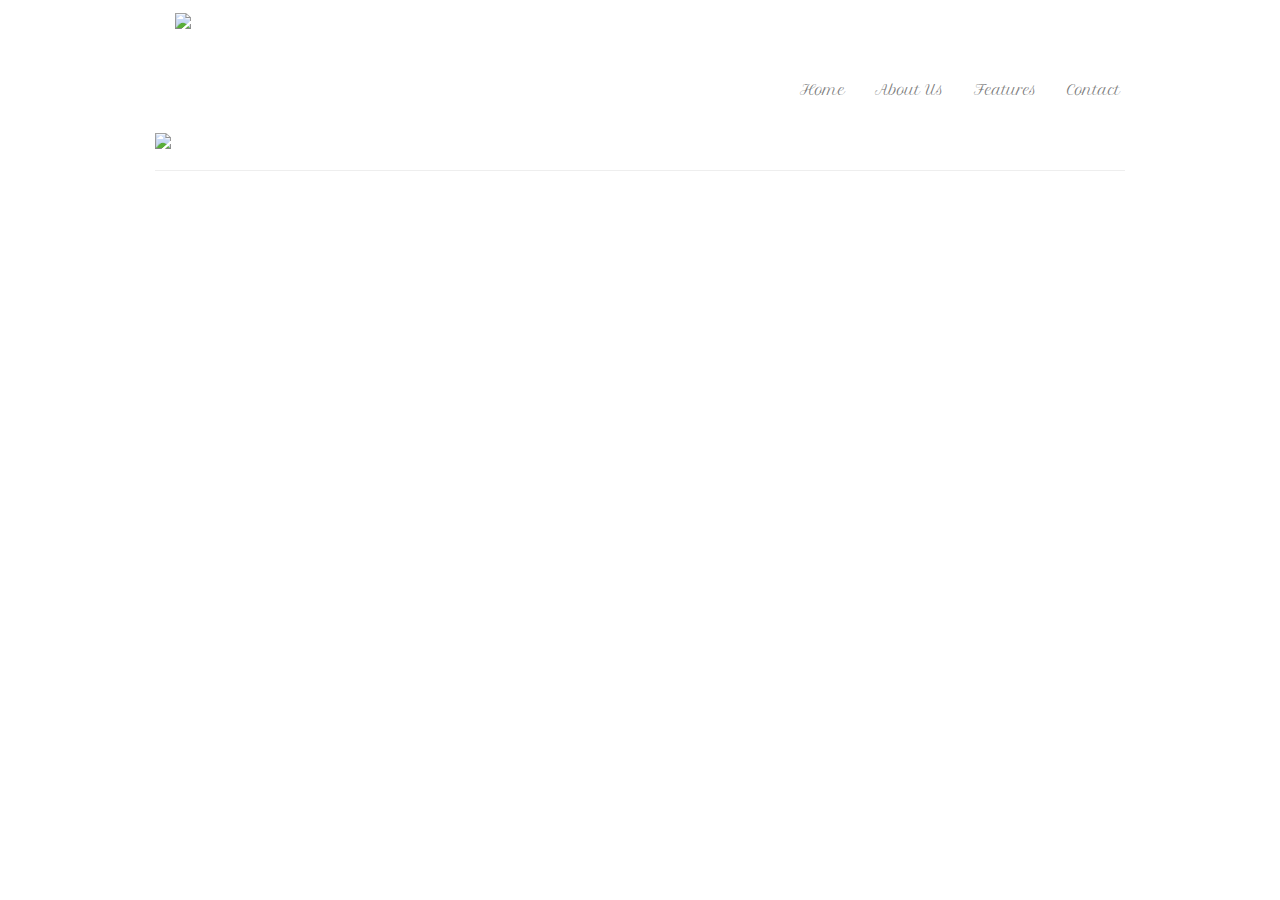
==== bootstrap/index.html @ f150b0e5 "adds header and main image to index.html" ====
<!DOCTYPE html>
<html>
  <head>
    <meta charset="utf-8" />
    <title>Wedding Planner App -- Make Planning Your Wedding Fun!</title>
    <meta name="viewport" content="width=device-width, initial-scale=1.0">

    <link href="stylesheets/bootstrap.css" rel="stylesheet" media="screen">
    <link href="stylesheets/bootstrap-responsive.css" rel="stylesheet" type="text/css">
    <link href="stylesheets/app.css" rel="stylesheet" type="text/css">
    <link href='http://fonts.googleapis.com/css?family=Petit+Formal+Script|Advent+Pro|Lusitana' rel='stylesheet' type='text/css'>
    
  </head>
  <body>    
    <div class="container">
      
      <!-- Header and Nav -->
      <div class="row">
        <div class="span3 offset1 logo">
          <img src="images/logo.png">
        </div>
        <div class="span6 offset1">
          <div class="navbar pull-right">
            <ul class="nav">
              <li class="nav-links"><a href="#">Home</a></li>
              <li class="nav-links"><a href="about.html">About Us</a></li>
              <li class="nav-links"><a href="#">Features</a></li>
              <li class="nav-links"><a href="#">Contact</a></li>
            </ul>
          </div>
        </div>
      </div>
      
      <div class="row">
        <div class="span10 offset1">
          <img src="images/wedding.jpg">
          <hr />
        </div>
      </div>
      
      
      
      
    </div>
    
    <script src="http://code.jquery.com/jquery.js"></script>
    <script src="js/bootstrap.min.js"></script>
  </body>
</html>
---- bootstrap/stylesheets/app.css ----
.nav-links {
  font-family: 'Petit Formal Script', cursive;
  padding: 70px 0 0 0;
}

.logo {
  padding: 10px 0 20px 20px;
}
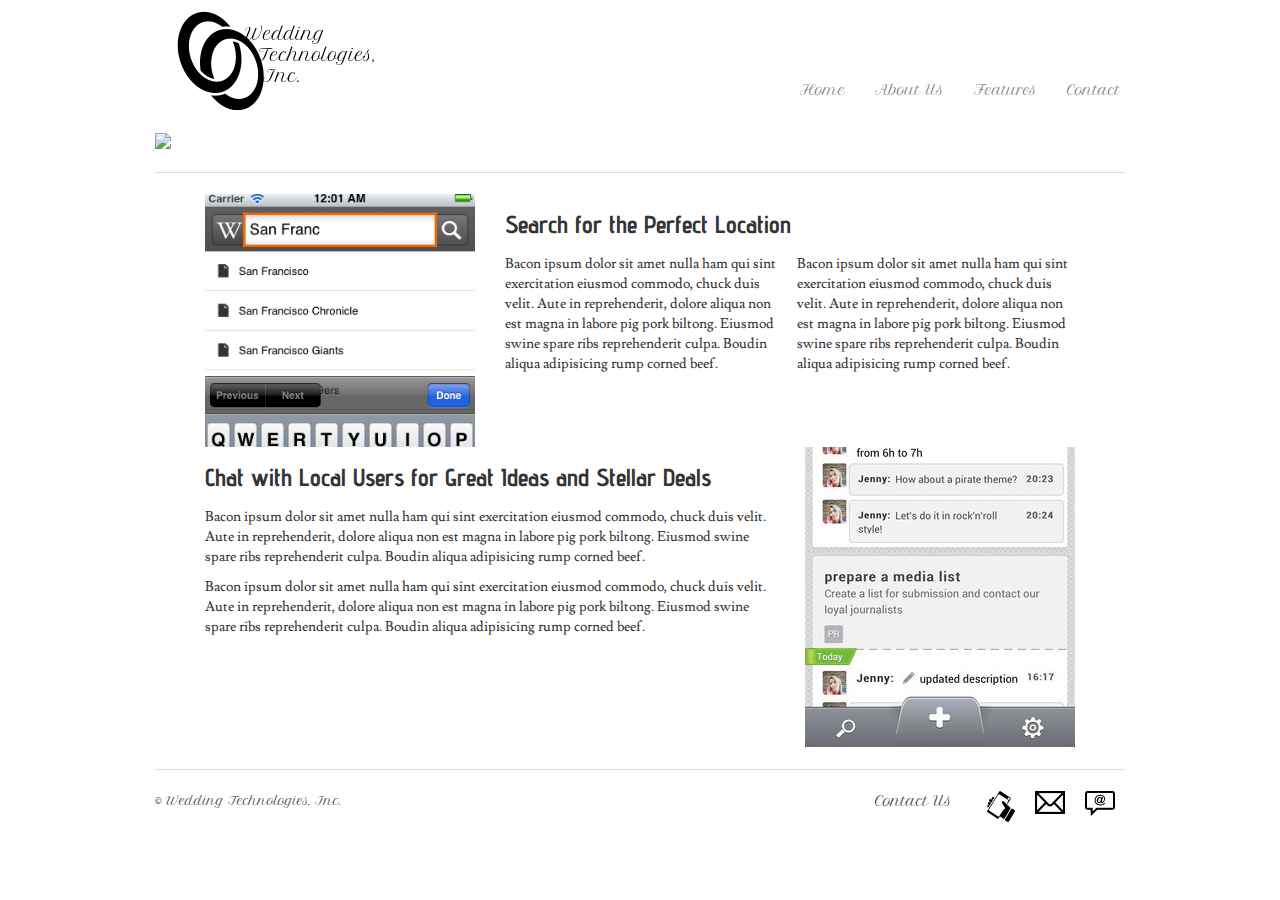
==== commit fc7ffb85: "styles the page to look similar to the version created with foundation" ====
--- a/bootstrap/index.html
+++ b/bootstrap/index.html
@@ -38,8 +38,64 @@
         </div>
       </div>
       
+      <!-- Content -->
       
+      <div class="row">
+        <div class="span3 offset1 ios">
+          <img src="images/ios_screen.png">
+        </div>
+        <div class="span6">
+          <h3 class="titleDesc">Search for the Perfect Location</h4>
+          <div class="row-fluid">
+            <div class="span6">
+              <p class="contentDesc">Bacon ipsum dolor sit amet nulla ham qui sint exercitation eiusmod commodo, chuck duis velit. Aute in reprehenderit,
+                dolore aliqua non est magna in labore pig pork biltong. Eiusmod swine spare ribs reprehenderit culpa. Boudin aliqua adipisicing rump corned beef.
+              </p>
+            </div>
+            <div class="span6">
+              <p class="contentDesc">Bacon ipsum dolor sit amet nulla ham qui sint exercitation eiusmod commodo, chuck duis velit. Aute in reprehenderit,
+                  dolore aliqua non est magna in labore pig pork biltong. Eiusmod swine spare ribs reprehenderit culpa. Boudin aliqua adipisicing rump corned beef.</p>
+            </div>
+          </div>
+        </div>
+      </div>
       
+      <div class="row">
+        <div class="span6 offset1 android">
+          <h3 class="titleDesc">Chat with Local Users for Great Ideas and Stellar Deals</h4>
+            <p class="contentDesc">Bacon ipsum dolor sit amet nulla ham qui sint exercitation eiusmod commodo, chuck duis velit. Aute in reprehenderit,
+                dolore aliqua non est magna in labore pig pork biltong. Eiusmod swine spare ribs reprehenderit culpa. Boudin aliqua adipisicing rump corned beef.</p>
+
+            <p class="contentDesc">Bacon ipsum dolor sit amet nulla ham qui sint exercitation eiusmod commodo, chuck duis velit. Aute in reprehenderit,
+                  dolore aliqua non est magna in labore pig pork biltong. Eiusmod swine spare ribs reprehenderit culpa. Boudin aliqua adipisicing rump corned beef.</p>
+        </div>
+        <div class="span3">
+          <img src="images/android_screen.jpg">
+        </div>
+      </div>
+      
+      <!-- footer -->
+      
+      <footer class="row">
+        <div class="span10 offset1">
+          <hr />
+          <div class="row">
+            <div class="span3">
+              <p class="copyright">&copy Wedding Technologies, Inc.</p>
+            </div>
+            <div class="span3 offset4">
+              <div class"navbar pull-right">
+                <ul class="nav">
+                  <li class="pull-right icon"><a href="#"><img src="images/rect2994.png" /></a></li>
+                  <li class="pull-right icon"><a href="#"><img src="images/path3028.png" /></a></li>
+                  <li class="pull-right icon"><a href="#"><img src="images/g3.png" /></a></li>
+                  <li class="footer-link">Contact Us</li>
+                </ul>
+              </div>
+            </div>
+          </div>
+        </div>
+      </footer>
       
     </div>
     
--- a/bootstrap/stylesheets/app.css
+++ b/bootstrap/stylesheets/app.css
@@ -6,3 +6,42 @@
 .logo {
   padding: 10px 0 20px 20px;
 }
+
+hr { 
+  border: solid #ddd; 
+  border-width: 1px 0 0; 
+  clear: both; 
+  margin: 22px 0 21px; 
+  height: 0; 
+}
+
+.titleDesc {
+  font-family: 'Advent Pro', sans-serif;
+}
+
+.contentDesc {
+  font-family: 'Lusitana', serif;
+}
+
+.ios {
+  padding: 0 0 0 50px;
+}
+
+.android {
+  padding: 0 0 0 50px;
+}
+
+.copyright {
+  font-family: 'Petit Formal Script', cursive;
+  font-size: 12px;
+}
+
+.footer-link {
+  font-family: 'Petit Formal Script', cursive;
+  font-size: 14px;
+  padding: 0 0 0 20px;
+}
+
+.icon {
+  padding: 0 10px 20px 10px;
+}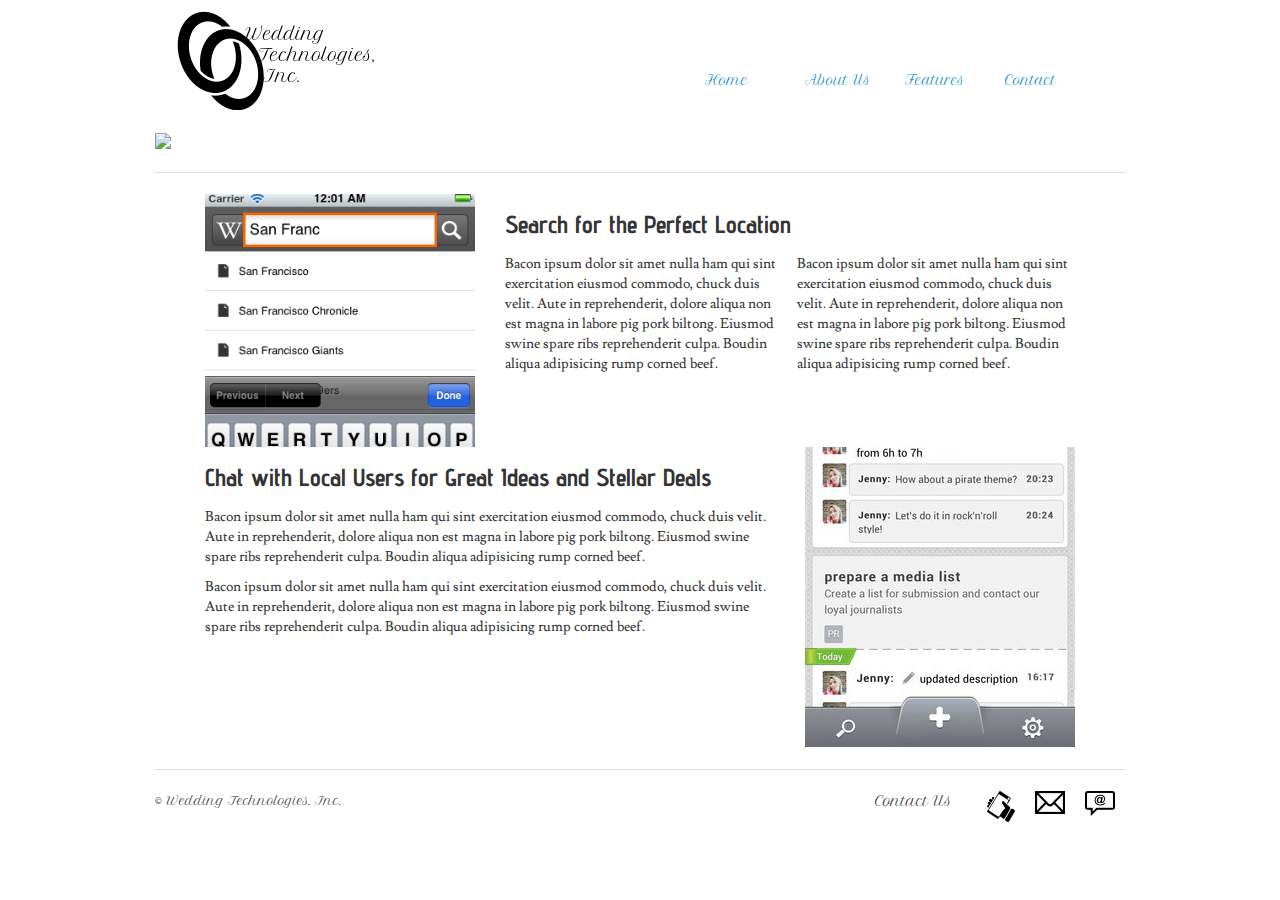
==== commit f0d9b039: "replaces bootstrap's navbar with separate <div> containers for the navigation links" ====
--- a/bootstrap/index.html
+++ b/bootstrap/index.html
@@ -9,7 +9,7 @@
     <link href="stylesheets/bootstrap-responsive.css" rel="stylesheet" type="text/css">
     <link href="stylesheets/app.css" rel="stylesheet" type="text/css">
     <link href='http://fonts.googleapis.com/css?family=Petit+Formal+Script|Advent+Pro|Lusitana' rel='stylesheet' type='text/css'>
-    
+    <!-- All images and icons requiring citation have the link to their source in a comment below them -->
   </head>
   <body>    
     <div class="container">
@@ -18,15 +18,21 @@
       <div class="row">
         <div class="span3 offset1 logo">
           <img src="images/logo.png">
+          <!-- <a href="http://thenounproject.com/noun/ring/#icon-No3820" target="_blank">Ring</a> designed by 
+          <a href="http://thenounproject.com/marcelopalmas" target="_blank">Marcelo da Silva</a> from The Noun Project-->
         </div>
-        <div class="span6 offset1">
-          <div class="navbar pull-right">
-            <ul class="nav">
-              <li class="nav-links"><a href="#">Home</a></li>
-              <li class="nav-links"><a href="about.html">About Us</a></li>
-              <li class="nav-links"><a href="#">Features</a></li>
-              <li class="nav-links"><a href="#">Contact</a></li>
-            </ul>
+        <div class="span6 offset1 link-list ">
+          <div class="span1 offset1">
+            <a class="nav-links" href="index.html">Home</a>
+          </div>
+          <div class="span1">
+            <a class="nav-links" href="about.html">About Us</a>
+          </div>
+          <div class="span1">
+            <a class="nav-links" href="#">Features</a>
+          </div>
+          <div class="span1">
+            <a class="nav-links" href="#">Contact</a>
           </div>
         </div>
       </div>
@@ -34,6 +40,7 @@
       <div class="row">
         <div class="span10 offset1">
           <img src="images/wedding.jpg">
+          <!-- http://commons.wikimedia.org/wiki/File:Kasteel_van_Rhoon_Tuin.JPG -->
           <hr />
         </div>
       </div>
@@ -43,6 +50,7 @@
       <div class="row">
         <div class="span3 offset1 ios">
           <img src="images/ios_screen.png">
+          <!-- http://commons.wikimedia.org/wiki/File:IOS_App_3.1.1_-_screenshot_1.png -->
         </div>
         <div class="span6">
           <h3 class="titleDesc">Search for the Perfect Location</h4>
@@ -71,6 +79,7 @@
         </div>
         <div class="span3">
           <img src="images/android_screen.jpg">
+          <!-- http://commons.wikimedia.org/wiki/File:Wrike_Mobile_app.jpg -->
         </div>
       </div>
       
@@ -89,6 +98,8 @@
                   <li class="pull-right icon"><a href="#"><img src="images/rect2994.png" /></a></li>
                   <li class="pull-right icon"><a href="#"><img src="images/path3028.png" /></a></li>
                   <li class="pull-right icon"><a href="#"><img src="images/g3.png" /></a></li>
+                    <!-- <a href="http://thenounproject.com/noun/smart-phone/#icon-No4894" target="_blank">Smart Phone</a> designed by 
+                    <a href="http://thenounproject.com/12Robot" target="_blank">Stefan Bumbeck</a> from The Noun Project -->
                   <li class="footer-link">Contact Us</li>
                 </ul>
               </div>
--- a/bootstrap/stylesheets/app.css
+++ b/bootstrap/stylesheets/app.css
@@ -1,5 +1,8 @@
 .nav-links {
   font-family: 'Petit Formal Script', cursive;
+  font-size: 13px;
+}
+.link-list {
   padding: 70px 0 0 0;
 }
 
@@ -44,4 +47,15 @@
 
 .icon {
   padding: 0 10px 20px 10px;
+}
+
+/* About Page Specific */
+
+.about-header {
+  font-family: 'Advent Pro', sans-serif;
+  font-size: 44px;
+}
+
+.person {
+  padding: 15px 0 25px 0;
 }